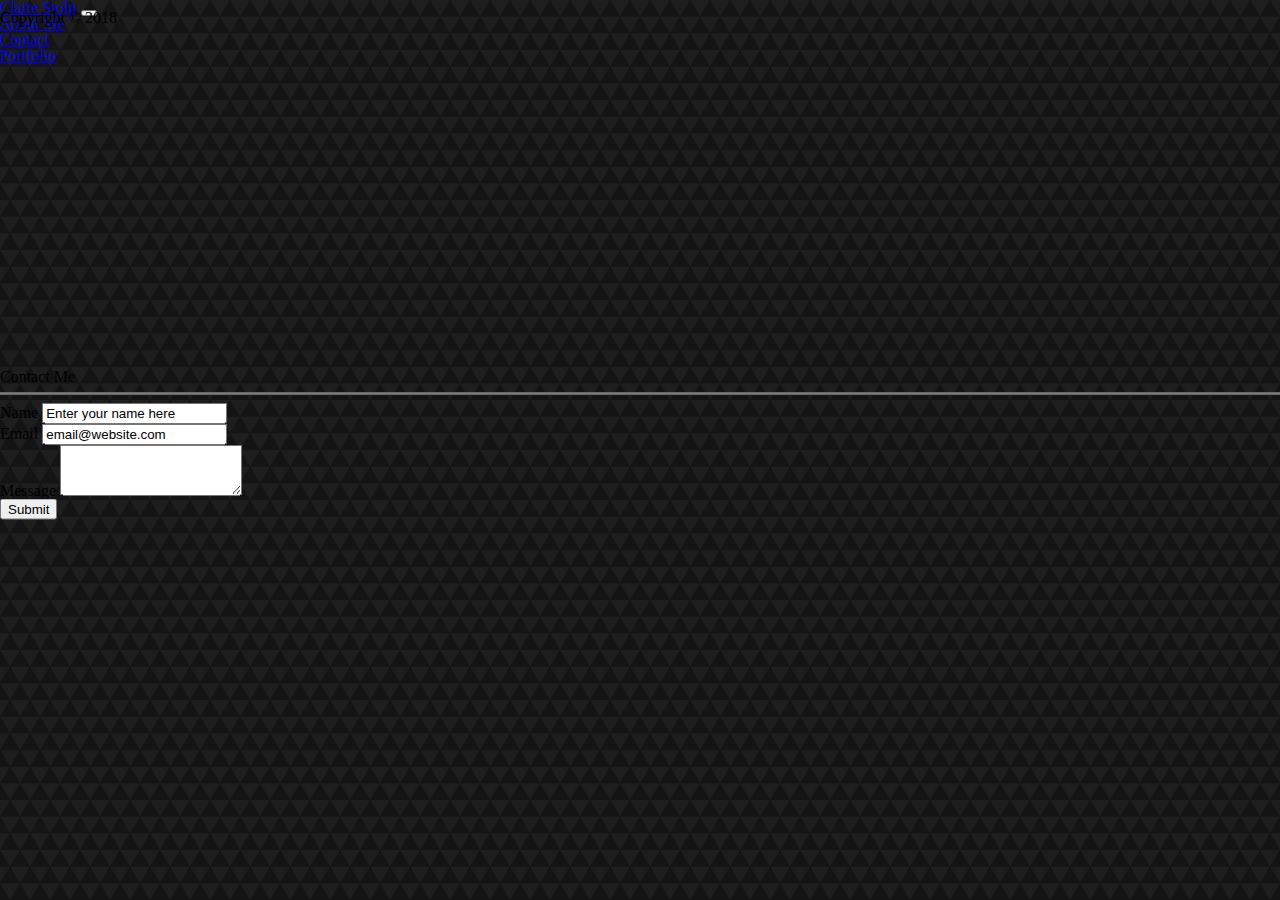
==== contact.html @ d30d2814 "created and styled index.html contact.html portfolio.html with bootstrap" ====
<!DOCTYPE html>
<html lang="en" dir="ltr">
  <head>
    <meta charset="utf-8">
    <meta name="viewport" content="width=device-width, initial-scale=1">
    <title>Contact Me</title>
    <link rel="stylesheet" href="assets/css/reset.css">
    <link rel="stylesheet" href="https://stackpath.bootstrapcdn.com/bootstrap/4.1.0/css/bootstrap.min.css" integrity="sha384-9gVQ4dYFwwWSjIDZnLEWnxCjeSWFphJiwGPXr1jddIhOegiu1FwO5qRGvFXOdJZ4" crossorigin="anonymous">
    <link rel="stylesheet" href="https://use.fontawesome.com/releases/v5.0.10/css/all.css" integrity="sha384-+d0P83n9kaQMCwj8F4RJB66tzIwOKmrdb46+porD/OvrJ+37WqIM7UoBtwHO6Nlg" crossorigin="anonymous">
    <link rel="stylesheet" href="assets/css/bootstrap-style.css">
  </head>
  <body>
    <header>
      <nav class="navbar navbar-expand-lg navbar-light bg-light">
        <a class="navbar-brand" href="index.html">Claire Stolp</a>
        <button class="navbar-toggler" type="button" data-toggle="collapse" data-target="#navbarNav" aria-controls="navbarNav" aria-expanded="false" aria-label="Toggle navigation">
              <span class="navbar-toggler-icon"></span>
          </button>
        <div class="collapse navbar-collapse justify-content-end" id="navbarNav">
          <ul class="nav">
            <li class="nav-item">
              <a class="nav-link" href="index.html">About Me</a>
            </li>
            <li class="nav-item">
              <a class="nav-link" href="contact.html">Contact</a>
            </li>
            <li class="nav-item">
              <a class="nav-link" href="portfolio.html">Portfolio</a>
            </li>
          </ul>
        </div>
      </nav>
    </header>

    <div class="container">
      <div class="wrapper">
        <section class="bg-light m-3 p-5 vertically-centered">
          <h2>Contact Me</h2>
          <hr noshade>
          <form>
            <div class="form-group">
              <label for="name">Name</label>
              <input type="text" class="form-control" id="name" name="name" value="Enter your name here">
            </div>
            <div class="form-group">
              <label for="email">Email</label>
              <input type="email" class="form-control" id="eamail" name="email" value="email@website.com">
            </div>
            <div class="form-group">
              <label for="message">Message</label>
              <textarea type="text-area" class="form-control" id="message" name="message" rows="3" value="Enter your message here"></textarea>
            </div>
            <button type="submit" class="btn btn-primary" name="submit">Submit</button>
          </form>
        </section>
      </div>

      <footer class="fixed-bottom text-center bg-light">
        <i class="fab fa-github"></i>
        <i class="fab fa-linkedin"></i>
        <br>
        Copyright &copy; 2018
      </footer>
    </div>

  </body>
</html>
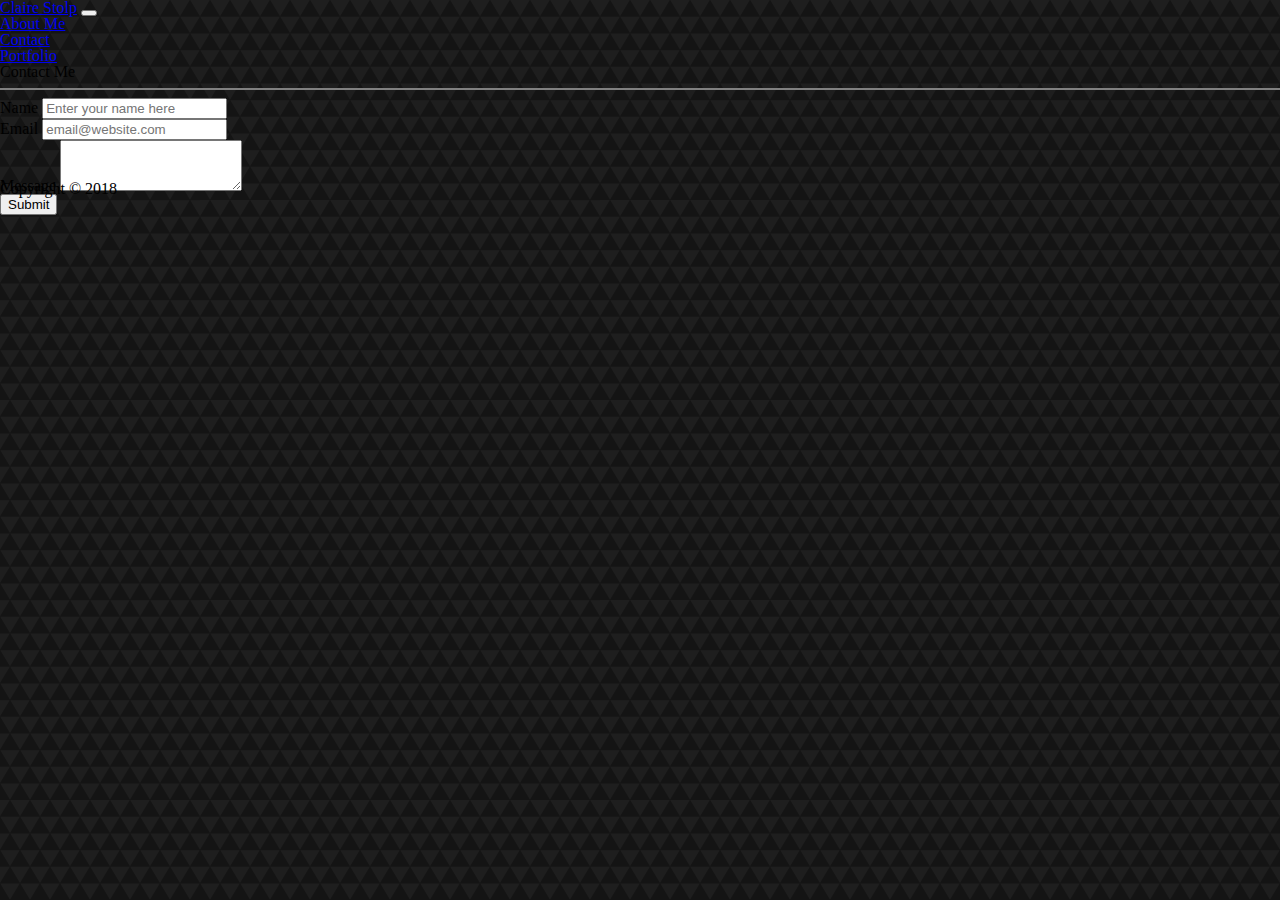
==== commit bdb9d79d: "fixed position issues" ====
--- a/contact.html
+++ b/contact.html
@@ -34,17 +34,17 @@
 
     <div class="container">
       <div class="wrapper">
-        <section class="bg-light m-3 p-5 vertically-centered">
+        <section class="bg-light m-3 p-5">
           <h2>Contact Me</h2>
           <hr noshade>
           <form>
             <div class="form-group">
               <label for="name">Name</label>
-              <input type="text" class="form-control" id="name" name="name" value="Enter your name here">
+              <input type="text" class="form-control" id="name" name="name" placeholder="Enter your name here">
             </div>
             <div class="form-group">
               <label for="email">Email</label>
-              <input type="email" class="form-control" id="eamail" name="email" value="email@website.com">
+              <input type="email" class="form-control" id="eamail" name="email" placeholder="email@website.com">
             </div>
             <div class="form-group">
               <label for="message">Message</label>
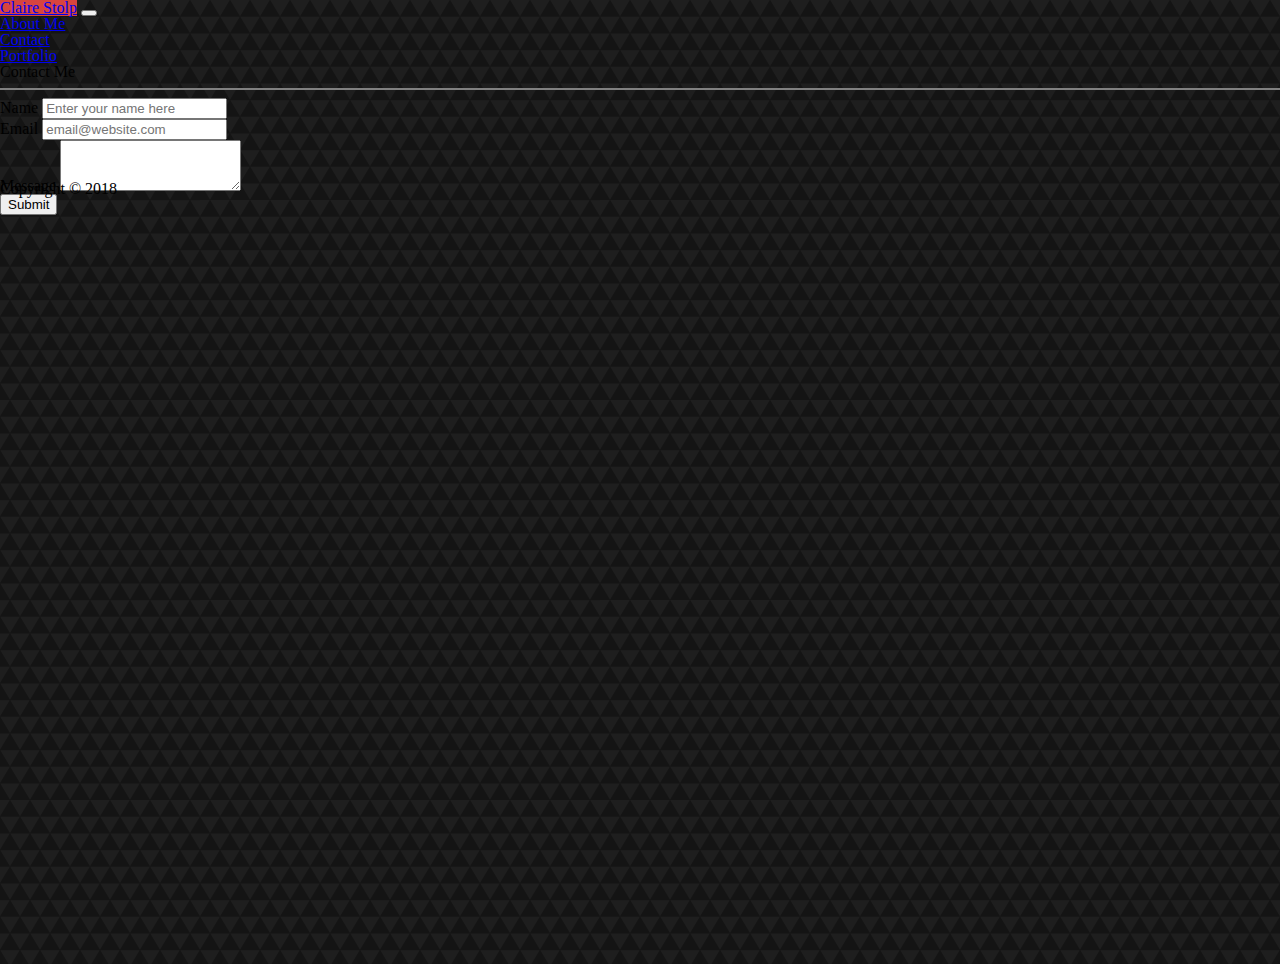
==== commit 464348ca: "finished styling positioning still has bugs" ====
--- a/contact.html
+++ b/contact.html
@@ -11,8 +11,8 @@
   </head>
   <body>
     <header>
-      <nav class="navbar navbar-expand-lg navbar-light bg-light">
-        <a class="navbar-brand" href="index.html">Claire Stolp</a>
+      <nav class="navbar navbar-expand-lg navbar-light bg-light p-0">
+        <a class="navbar-brand p-2 my-0 mx-5 text-white bg-red" href="index.html">Claire Stolp</a>
         <button class="navbar-toggler" type="button" data-toggle="collapse" data-target="#navbarNav" aria-controls="navbarNav" aria-expanded="false" aria-label="Toggle navigation">
               <span class="navbar-toggler-icon"></span>
           </button>
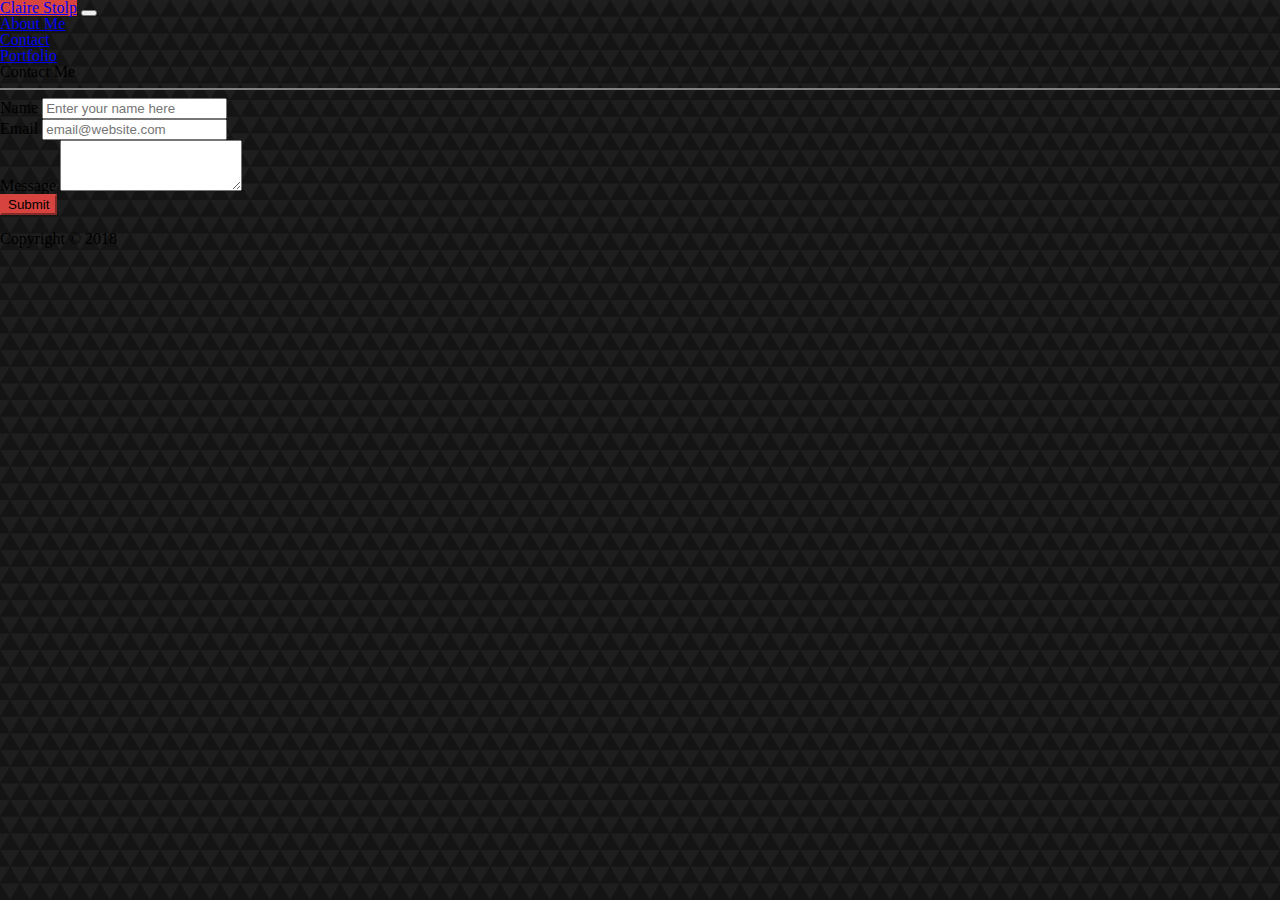
==== commit a80f8366: "Adjusted styles" ====
--- a/contact.html
+++ b/contact.html
@@ -50,7 +50,7 @@
               <label for="message">Message</label>
               <textarea type="text-area" class="form-control" id="message" name="message" rows="3" value="Enter your message here"></textarea>
             </div>
-            <button type="submit" class="btn btn-primary" name="submit">Submit</button>
+            <button type="submit" class="btn btn-primary bg-red" name="submit">Submit</button>
           </form>
         </section>
       </div>
